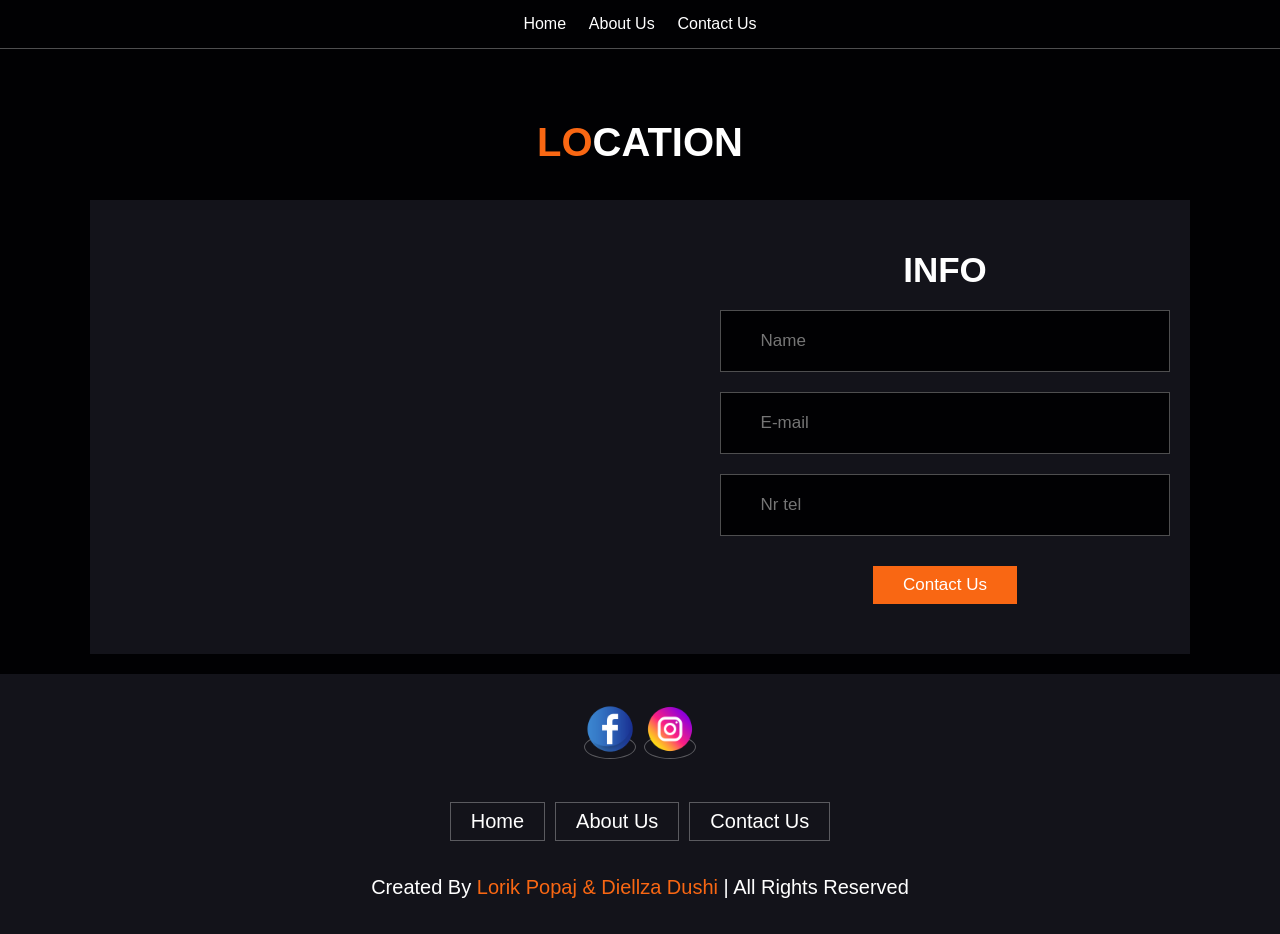
==== Web projekt/ContactUs.html @ 0d652ead "Lorik" ====
<!DOCTYPE html>
<html lang="en">
<head>

    <meta charset="UTF-8">
    <meta http-equiv="X-UA-Compatible" content="IE=edge">
    <meta name="viewport" content="width=device-width, initial-scale=1.0">
    <title>Restaurant ENDRITI</title>

    
    <link rel="stylesheet" href="css/style.css">

</head>
<body>
<header class="header">

    <a href="#" class="logo">
        <img src="images/logo1.png" alt="">
    </a>

    <nav class="navbar">
        <a href="Home.html">Home</a>
        <a href="AboutUs.html">About Us</a>
        <a href="ContactUs.html">Contact Us</a>
    </nav>

    <div class="123">
    </div>
</header>

<section class="contact" id="contact">

    <h1 class="heading"> <span>Lo</span>Cation </h1>

    <div class="row">

        <iframe style="justify-content: left;" src="https://www.google.com/maps/embed?pb=!1m18!1m12!1m3!1d454.
        1819173065307!2d20.53790478662401!3d42.384631732136995!2m3!1f0!2f0!3f0!3m2!1i1024!2i768!4f13.
        1!3m3!1m2!1s0x1353a5438981ba89%3A0x684475d4a3a04bf6!2sBardhi!5e0!3m2!1sen!2s!4v1639755850527!5m2!1sen!2s"
         width="600" height="450" style="border:0;" allowfullscreen="" loading="lazy"></iframe>
        <form action="">
            <h3>Info</h3>
            <div class="inputBox">
                <span class="fas fa-user"></span>
                <input type="text" placeholder="Name">
            </div>
            <div class="inputBox">
                <span class="fas fa-envelope"></span>
                <input type="email" placeholder="E-mail">
            </div>
            <div class="inputBox">
                <span class="fas fa-phone"></span>
                <input type="number" placeholder="Nr tel">
            </div>
            <input  type="submit" value="Contact Us" class="btn">
        </form>

    </div>

</section>



<section class="footer">

    <div class="share">
        <a href="#" > <img class="social" style="height: 50px"  src="images/fb.png" alt=""></a>
        <a href="#" > <img class="social"  style="height: 50px" src="images/in.png" alt=""></a>
    </div>

    <div class="links">
        <a href="Home.html">Home</a>
        <a href="AboutUs.html">About Us</a>
        <a href="ContactUs.html">Contact Us</a>
    </div>

    <div class="credit">created by <span>Lorik Popaj & Diellza Dushi</span> | all rights reserved</div>

</section>
</body>
</html>
---- Web projekt/css/style.css ----
:root{
    --main-color:#F96713;
    --black:#13131a;
    --bg:#010103;
    --border:.1rem solid rgba(255,255,255,.3);
}

*{
    font-family: 'Roboto', sans-serif;
    margin:0; padding:0;
    box-sizing: border-box;
    outline: none; border:none;
    text-decoration: none;
    text-transform: capitalize;
    transition: .2s linear;
}

html{
    font-size: 62.5%;
    overflow-x: hidden;
    scroll-padding-top: 9rem;
    scroll-behavior: smooth;
}

html::-webkit-scrollbar{
    width: .8rem;
}

html::-webkit-scrollbar-track{
    background: transparent;
}

html::-webkit-scrollbar-thumb{
    background: #fff;
    border-radius: 5rem;
}

body{
    background: var(--bg);
}

section{
    padding:2rem 7%;
}

.heading{
    margin-top: 100px;
    text-align: center;
    color:#fff;
    text-transform: uppercase;
    padding-bottom: 3.5rem;
    font-size: 4rem;
}

.heading span{
    color:var(--main-color);
    text-transform: uppercase;
}

.btn{
    margin-top: 1rem;
    display: inline-block;
    padding:.9rem 3rem;
    font-size: 1.7rem;
    color:#fff;
    background: var(--main-color);
    cursor: pointer;
}

.btn:hover{
    letter-spacing: .2rem;
}

.header{
    background: var(--bg);
    display: flex;
    align-items: center;
    justify-content: space-between;
    padding:1.5rem 7%;
    border-bottom: var(--border);
    position: fixed;
    top:0; left: 0; right: 0;
    z-index: 1000;
    
}

.header .logo img{
    height: 6rem;
    
}

.header .navbar a{
    margin:0 1rem;
    font-size: 1.6rem;
    color:#fff;
}

.header .navbar a:hover{
    color:var(--main-color);
    border-bottom: .1rem solid var(--main-color);
    padding-bottom: .5rem;
}

/*Ballina*/

.home{
    min-height: 100vh;
    display: flex;
    align-items: center;
    background:url(../images/home-img.jpeg) no-repeat;
    background-size: cover;
    background-position: center;
}
.ballina{
    color: white;
  text-shadow: 2px 2px 4px #000000;
}
.home .content{
    max-width: 60rem;
}

.home .content h3{
    font-size: 6rem;
    text-transform: uppercase;
    color:#fff;
}

.home .content p{
    font-size: 2rem;
    font-weight: lighter;
    line-height: 1.8;
    padding:1rem 0;
    color:#eee;
}

/*About- rreth nesh*/
.about .row{
   
    display: flex;
    align-items: center;
    background:var(--black);
    flex-wrap: wrap;
}

.about .row .image{
    flex:1 1 45rem;
}

.about .row .image img{
    width: 100%;
}
.about .row .content{
    flex:1 1 45rem;
    padding:2rem;
}

.about .row .content h3{
    font-size: 3rem;
    color:#fff;
}

.about .row .content p{
    font-size: 1.6rem;
    color:#ccc;
    padding:1rem 0;
    line-height: 1.8;
}

/*Fillon menu-ja*/

/*Produktet*/



/*Lokacioni- Kontakti*/

.review .box-container{
    display: grid;
    grid-template-columns: repeat(auto-fit, minmax(30rem, 1fr));
    gap:1.5rem;
}

.review .box-container .box{
    border:var(--border);
    text-align: center;
    padding:3rem 2rem;
}

.review .box-container .box p{
    font-size: 1.5rem;
    line-height: 1.8;
    color:#ccc;
    padding:2rem 0;
}

.review .box-container .box .user{
    height: 7rem;
    width: 7rem;
    border-radius: 50%;
    object-fit: cover;
}

.review .box-container .box h3{
    padding:1rem 0;
    font-size: 2rem;
    color:#fff;
}

.review .box-container .box .stars i{
    font-size: 1.5rem;
    color:var(--main-color);
}

.contact .row{
    display: flex;
    background:var(--black);
    flex-wrap: wrap;
    gap:1rem;
}

.contact .row .map{
    flex:1 1 45rem;
    width: 100%;
    object-fit: cover;
}

.contact .row form{
    flex:1 1 45rem;
    padding:5rem 2rem;
    text-align: center;
}

.contact .row form h3{
    text-transform: uppercase;
    font-size: 3.5rem;
    color:#fff;
}

.contact .row form .inputBox{
    display: flex;
    align-items: center;
    margin-top: 2rem;
    margin-bottom: 2rem;
    background:var(--bg);
    border:var(--border);
}

.contact .row form .inputBox span{
    color:#fff;
    font-size: 2rem;
    padding-left: 2rem;
}

.contact .row form .inputBox input{
    width: 100%;
    padding:2rem;
    font-size: 1.7rem;
    color:#fff;
    text-transform: none;
    background:none;
}

/*Fillon blogs- ushqimet tradicionale*/


/*Fillon footeri*/

.footer{
    background:var(--black);
    text-align: center;
}

.footer .share{
    padding:1rem 0;
}

.footer .share a{
    height: 5rem;
    width: 5rem;
    line-height: 5rem;
    font-size: 2rem;
    color:#fff;
    border:var(--border);
    margin:.3rem;
    border-radius: 50%;
}

.footer .share a:hover{
    background-color: var(--main-color);
}

.footer .links{
    display: flex;
    justify-content: center;
    flex-wrap: wrap;
    padding:2rem 0;
    gap:1rem;
}

.footer .links a{
    padding:.7rem 2rem;
    color:#fff;
    border:var(--border);
    font-size: 2rem;
}

.footer .links a:hover{
    background:var(--main-color);
}

.footer .credit{
    font-size: 2rem;
    color:#fff;
    font-weight: lighter;
    padding:1.5rem;
}

.footer .credit span{
    color:var(--main-color);
}

.restaurant{
    width: 100%;
    height: 100%;
}

/*Fillon Slider*/
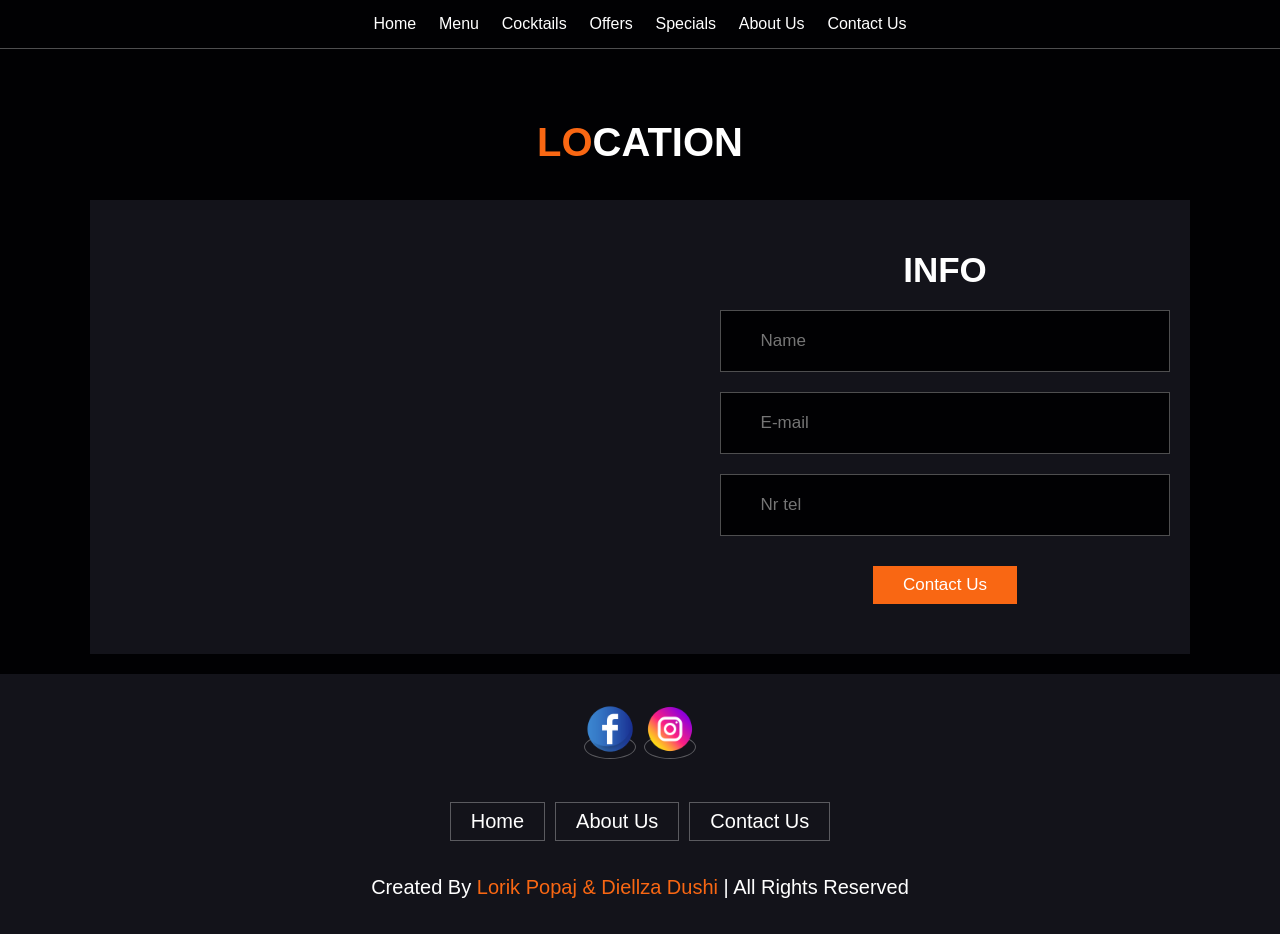
==== commit 26111203: "Diellza" ====
--- a/Web projekt/ContactUs.html
+++ b/Web projekt/ContactUs.html
@@ -5,7 +5,7 @@
     <meta charset="UTF-8">
     <meta http-equiv="X-UA-Compatible" content="IE=edge">
     <meta name="viewport" content="width=device-width, initial-scale=1.0">
-    <title>Restaurant ENDRITI</title>
+    <title>Hungry</title>
 
     
     <link rel="stylesheet" href="css/style.css">
@@ -20,6 +20,10 @@
 
     <nav class="navbar">
         <a href="Home.html">Home</a>
+        <a href="Home.html">menu</a>
+        <a href="Home.html">cocktails</a>
+        <a href="Home.html">offers</a>
+        <a href="Home.html">specials</a>
         <a href="AboutUs.html">About Us</a>
         <a href="ContactUs.html">Contact Us</a>
     </nav>
--- a/Web projekt/css/style.css
+++ b/Web projekt/css/style.css
@@ -168,7 +168,205 @@
 
 /*Fillon menu-ja*/
 
-/*Produktet*/
+.menu .box-container{
+    display: grid;
+    grid-template-columns: repeat(auto-fit, minmax(30rem, 1fr));
+    gap:1.5rem;
+}
+
+.menu .box-container .box{
+    padding:5rem;
+    text-align: center;
+    border:var(--border);    
+}
+
+.menu .box-container .box img{
+    height: 10rem;
+}
+
+.menu .box-container .box h3{
+    color: #fff;
+    font-size: 2rem;
+    padding:1rem 0;
+}
+
+.menu .box-container .box .price{
+    color: #fff;
+    font-size: 2.5rem;
+    padding:.5rem 0;
+}
+
+.menu .box-container .box .price span{
+    font-size: 1.5rem;
+    text-decoration: line-through;
+    font-weight: lighter;
+}
+
+.menu .box-container .box:hover{
+    background:#fff;
+}
+
+.menu .box-container .box:hover > *{
+    color:var(--black);
+}
+
+/*Cocktails*/
+
+.products .box-container{
+    display: grid;
+    grid-template-columns: repeat(auto-fit, minmax(30rem, 1fr));
+    gap:1.5rem;
+}
+
+.products .box-container .box{
+    text-align: center;
+    border:var(--border);
+    padding: 2rem;
+}
+
+.products .box-container .box .icons a{
+    height: 5rem;
+    width: 5rem;
+    line-height: 5rem;
+    font-size: 2rem;
+    border:var(--border);
+    color:#fff;
+    margin:.3rem;
+}
+
+.products .box-container .box .icons a:hover{
+    background:var(--main-color);
+}
+
+.products .box-container .box .image{
+    padding: 2.5rem 0;
+}
+
+.products .box-container .box .image img{
+    height: 25rem;
+}
+
+.products .box-container .box .content h3{
+    color:#fff;
+    font-size: 2.5rem;
+}
+
+.products .box-container .box .content .stars{
+    padding: 1.5rem;
+}
+
+.products .box-container .box .content .stars i{
+    font-size: 1.7rem;
+    color: var(--main-color);
+}
+
+.products .box-container .box .content .price{
+    color:#fff;
+    font-size: 2.5rem;
+}
+
+.products .box-container .box .content .price span{
+    text-decoration: line-through;
+    font-weight: lighter;
+    font-size: 1.5rem;
+}
+#slider {
+    margin: 0 auto;
+    width: 800px;
+    max-width: 100%;
+    text-align: center;
+ }
+ #slider input[type=radio] {
+    display: none;
+ }
+ #slider label {
+    cursor:pointer;
+    text-decoration: none;
+ }
+ #slides {
+    padding: 10px;
+    border: 1px solid #d3ad7f;
+    
+    position: relative;
+    z-index: 1;
+ }
+ #overflow {
+    width: 100%;
+    overflow: hidden;
+ }
+ #slide1:checked ~ #slides .inner {
+    margin-left: 0;
+ }
+ #slide2:checked ~ #slides .inner {
+    margin-left: -100%;
+ }
+ #slide3:checked ~ #slides .inner {
+    margin-left: -200%;
+ }
+ #slide4:checked ~ #slides .inner {
+    margin-left: -300%;
+ }
+ #slides .inner {
+    transition: margin-left 800ms cubic-bezier(0.770, 0.000, 0.175, 1.000);
+    width: 400%;
+    line-height: 0;
+    height: 300px;
+ }
+ #slides .slide {
+    width: 25%;
+    float:left;
+    display: flex;
+    justify-content: center;
+    align-items: center;
+    height: 100%;
+    color: #fff;
+ }
+ 
+ #controls {
+    margin: -180px 0 0 0;
+    width: 100%;
+    height: 50px;
+    z-index: 3;
+    position: relative;
+ }
+ #controls label {
+    transition: opacity 0.2s ease-out;
+    display: none;
+    width: 50px;
+    height: 50px;
+    opacity: .4;
+ }
+ #controls label:hover {
+    opacity: 1;
+ }
+
+
+ #bullets {
+    margin: 150px 0 0;
+    text-align: center;
+ }
+ #bullets label {
+    display: inline-block;
+    width: 10px;
+    height: 10px;
+    border-radius:100%;
+    background: #ccc;
+    margin: 0 10px;
+ }
+ #slide1:checked ~ #bullets label:nth-child(1),
+ #slide2:checked ~ #bullets label:nth-child(2),
+ #slide3:checked ~ #bullets label:nth-child(3),
+ #slide4:checked ~ #bullets label:nth-child(4) {
+    background: #444;
+ }
+    #slides {
+       max-width: calc(100% - 140px);
+       margin: 0 auto;
+    }
+ 
+.social{
+  width: 50px;
+}
 
 
 
@@ -325,3 +523,156 @@
 }
 
 /*Fillon Slider*/
+#slider {
+    margin: 0 auto;
+    width: 800px;
+    max-width: 100%;
+    text-align: center;
+ }
+ #slider input[type=radio] {
+    display: none;
+ }
+ #slider label {
+    cursor:pointer;
+    text-decoration: none;
+ }
+ #slides {
+    padding: 10px;
+    border: 1px solid #d3ad7f;
+    
+    position: relative;
+    z-index: 1;
+ }
+ #overflow {
+    width: 100%;
+    overflow: hidden;
+ }
+ #slide1:checked ~ #slides .inner {
+    margin-left: 0;
+ }
+ #slide2:checked ~ #slides .inner {
+    margin-left: -100%;
+ }
+ #slide3:checked ~ #slides .inner {
+    margin-left: -200%;
+ }
+ #slide4:checked ~ #slides .inner {
+    margin-left: -300%;
+ }
+ #slides .inner {
+    transition: margin-left 800ms cubic-bezier(0.770, 0.000, 0.175, 1.000);
+    width: 400%;
+    line-height: 0;
+    height: 300px;
+ }
+ #slides .slide {
+    width: 25%;
+    float:left;
+    display: flex;
+    justify-content: center;
+    align-items: center;
+    height: 100%;
+    color: #fff;
+ }
+ 
+ #controls {
+    margin: -180px 0 0 0;
+    width: 100%;
+    height: 50px;
+    z-index: 3;
+    position: relative;
+ }
+ #controls label {
+    transition: opacity 0.2s ease-out;
+    display: none;
+    width: 50px;
+    height: 50px;
+    opacity: .4;
+ }
+ #controls label:hover {
+    opacity: 1;
+ }
+
+
+ #bullets {
+    margin: 150px 0 0;
+    text-align: center;
+ }
+ #bullets label {
+    display: inline-block;
+    width: 10px;
+    height: 10px;
+    border-radius:100%;
+    background: #ccc;
+    margin: 0 10px;
+ }
+ #slide1:checked ~ #bullets label:nth-child(1),
+ #slide2:checked ~ #bullets label:nth-child(2),
+ #slide3:checked ~ #bullets label:nth-child(3),
+ #slide4:checked ~ #bullets label:nth-child(4) {
+    background: #444;
+ }
+    #slides {
+       max-width: calc(100% - 140px);
+       margin: 0 auto;
+    }
+ 
+.social{
+  width: 50px;
+}
+
+/*Fillon Specialties*/
+
+.blogs .box-container{
+    display: grid;
+    grid-template-columns: repeat(auto-fit, minmax(30rem, 1fr));
+    gap:1.5rem;
+}
+
+.blogs .box-container .box{
+    border:var(--border);    
+}
+
+.blogs .box-container .box .image{
+    height: 25rem;
+    overflow:hidden;
+    width: 100%;
+}
+
+.blogs .box-container .box .image img{
+    height: 100%;
+    object-fit: cover;
+    width: 100%;
+}
+
+.blogs .box-container .box:hover .image img{
+    transform: scale(1.2);
+}
+
+.blogs .box-container .box .content{
+    padding:2rem;
+}
+
+.blogs .box-container .box .content .title{
+    font-size: 2.5rem;
+    line-height: 1.5;
+    color:#fff;
+}
+
+.blogs .box-container .box .content .title:hover{
+    color:var(--main-color);
+}
+
+.blogs .box-container .box .content span{
+    color:var(--main-color);
+    display: block;
+    padding-top: 1rem;
+    font-size: 2rem;
+}
+
+.blogs .box-container .box .content p{
+    font-size: 1.6rem;
+    line-height: 1.8;
+    color:#ccc;
+    padding:1rem 0;
+}
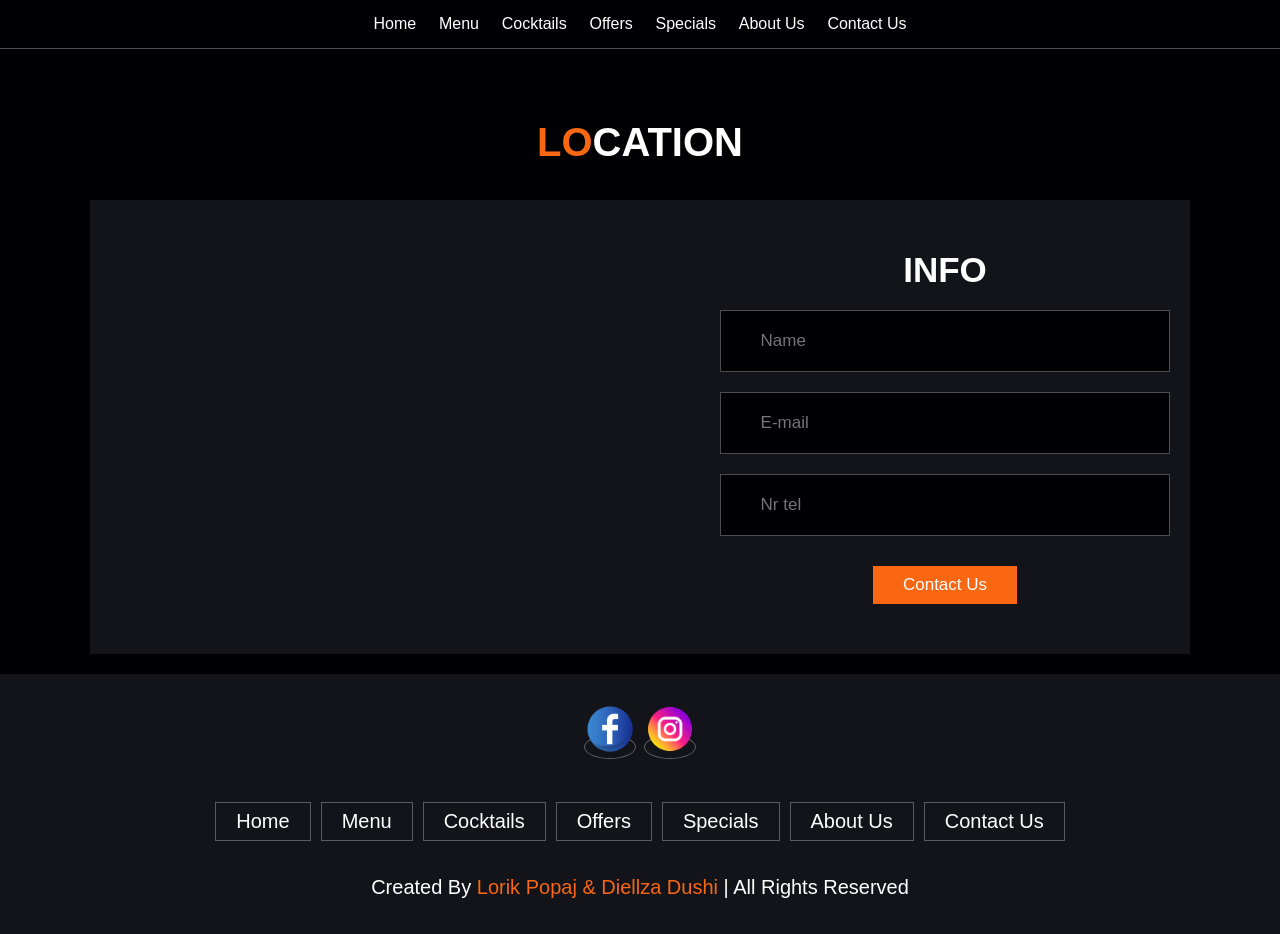
==== commit b4bd3c71: "LastPart" ====
--- a/Web projekt/ContactUs.html
+++ b/Web projekt/ContactUs.html
@@ -74,6 +74,10 @@
 
     <div class="links">
         <a href="Home.html">Home</a>
+        <a href="#menu">menu</a>
+        <a href="#cocktails">cocktails</a>
+        <a href="#offers">offers</a>
+        <a href="#specials">specials</a>
         <a href="AboutUs.html">About Us</a>
         <a href="ContactUs.html">Contact Us</a>
     </div>
--- a/Web projekt/css/style.css
+++ b/Web projekt/css/style.css
@@ -1,3 +1,39 @@
+.nav_list {
+    margin-right: 1px;
+    list-style: none;
+
+
+    display: flex; 
+    flex-wrap: wrap;
+    justify-content: center;}
+
+    .nav_link--btn {
+        border: 1.5px solid currentColor;
+        border-radius: 2em;
+        margin-left: 1em;
+        color: white;
+        letter-spacing: 1px;
+        padding: 0.75em 1.5em; 
+      }
+
+      .nav_link--btn:hover {
+        background: var(--text);
+        color: white;
+        border-color: white; 
+      }
+
+      .nav_link--btn::after {
+        display: none; 
+
+      }
+      /*Stili unik per Join*/
+      .nav_link--btn--highlight {
+        background: #F96713;
+        border-color: #F96713 ;
+        color: white; 
+      }
+
+
 :root{
     --main-color:#F96713;
     --black:#13131a;
@@ -12,7 +48,7 @@
     outline: none; border:none;
     text-decoration: none;
     text-transform: capitalize;
-    transition: .2s linear;
+
 }
 
 html{
@@ -81,6 +117,7 @@
     position: fixed;
     top:0; left: 0; right: 0;
     z-index: 1000;
+   
     
 }
 
@@ -93,6 +130,7 @@
     margin:0 1rem;
     font-size: 1.6rem;
     color:#fff;
+    margin-right: 10px;
 }
 
 .header .navbar a:hover{
